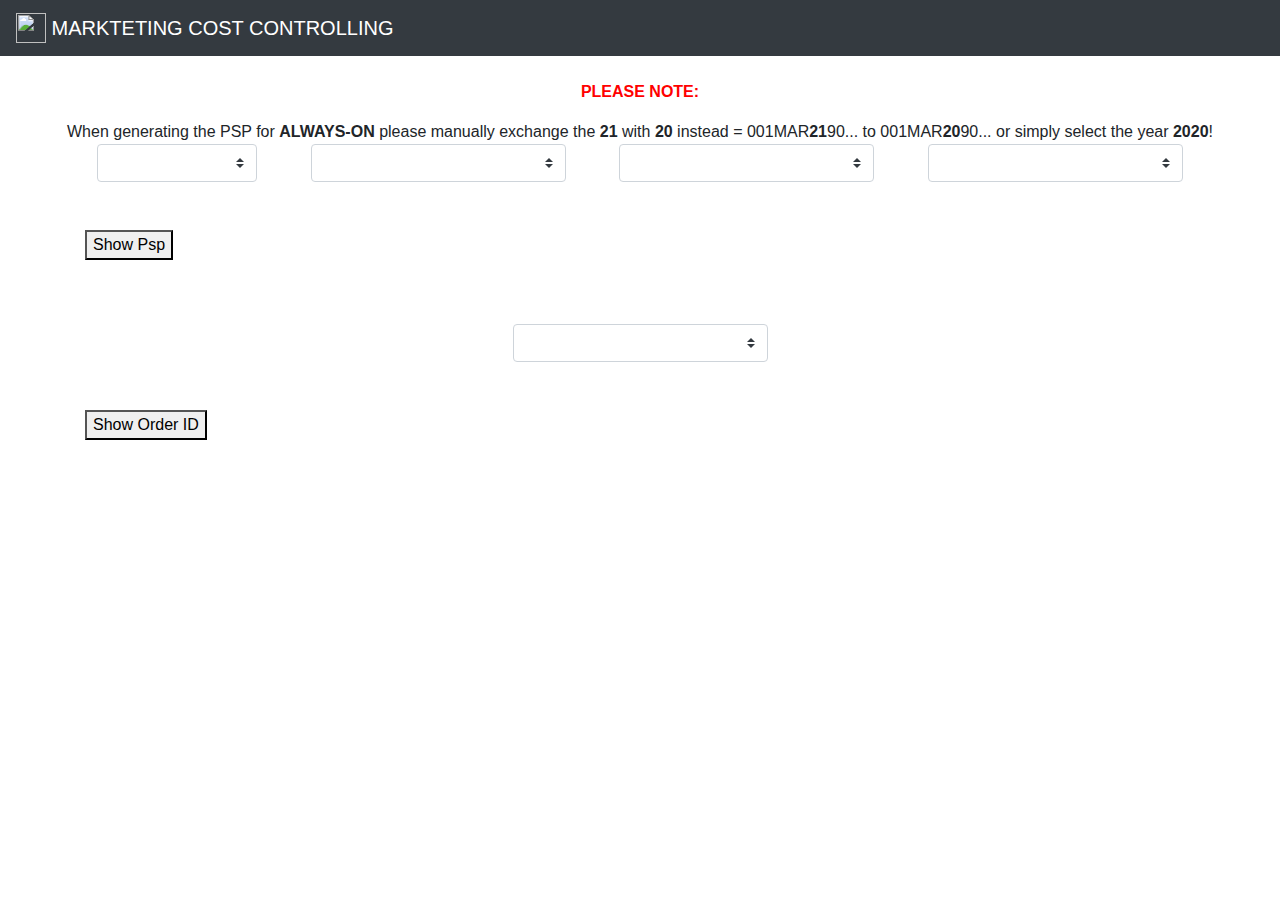
==== psp/index.html @ dfa41f67 "Update index.html" ====
<html>

  <head >
    <link rel="stylesheet" href="https://maxcdn.bootstrapcdn.com/bootstrap/4.0.0/css/bootstrap.min.css" integrity="sha384-Gn5384xqQ1aoWXA+058RXPxPg6fy4IWvTNh0E263XmFcJlSAwiGgFAW/dAiS6JXm" crossorigin="anonymous">

    <link rel="stylesheet" href="https://use.fontawesome.com/releases/v5.0.10/css/all.css">
    <link rel="stylesheet" href="style.css">

    <meta name="viewport" content="width=device-width, initial-scale=1, shrink-to-fit=no">

     <script src="https://ajax.googleapis.com/ajax/libs/jquery/3.5.1/jquery.min.js"></script>
    <link rel="stylesheet" href="https://cdnjs.cloudflare.com/ajax/libs/select2/4.1.0-beta.1/css/select2.min.css">
    <script src="https://cdnjs.cloudflare.com/ajax/libs/select2/4.1.0-beta.1/js/select2.min.js"></script>
    <script src="search.js"></script>



  </head>

  <body>

    <nav class="navbar navbar-dark bg-dark">
      <a class="navbar-brand" href="https://cocozalando.github.io/home/">
      <img src="logo.ico" width="30" height="30" class="d-inline-block align-top" alt="" link="https://cocozalando.github.io/home/">
        MARKTETING COST CONTROLLING</a>
    </nav>

    <br>
    <center><p style="color:red;"><b>PLEASE NOTE:</b></p> When generating the PSP for <b>ALWAYS-ON</b> please manually exchange the <b>21</b> with <b>20</b> instead = 001MAR<b>21</b>90... to 001MAR<b>20</b>90... or simply select the year <b>2020</b>!</center>
    
    <div class="container">
      <div class="row justify-content-around">

        <div class="col-md-2 ">
          <select class="custom-select" id="year" >
            <option value="" disabled selected></option>
            <option value="22">2022</option>
            <option value="21">2021</option>
            <option value="20">2020</option>
          </select>
        </div>



        <div class="col-md-3">

          <select class="custom-select" id="campaign" >
            <option value="" disabled selected></option>
           <option value="01">SS SEASON START (Build Back Better)</option>
           <option value="02">SUMMER (Joy of living life)</option>
           <option value="03">SPORTS</option>
           <option value="06">XMAS</option>
           <option value="80">SS MSS</option>
           <option value="81">SS EOSS</option>
           <option value="82">AW MSS</option>
           <option value="83">BLACK FRIDAY & CYBER</option>
           <option value="84">AW EOSS</option>
           <option value="85">SALES CAMPAIGN TOOLKIT</option>
           <option value="10">NEW YEARS'S RESOLUTION</option>
           <option value="11">STREETWEAR</option>
           <option value="12">SUSTAINABILITY</option>
           <option value="13">BACK TO SHCOOL</option>
           <option value="14">PREMIUM</option>
           <option value="21">BREAST CANCER AWARENESS</option>
           <option value="22">PRIDE</option>
           <option value="91">ZALANDO PLUS</option>
           <option value="31">CONVENIENCE</option>
           <option value="35">SS FRENCH DAYS</option>
           <option value="36">AW FRENCH DAYS</option>
           <option value="38">POCKET LOCAL CAMPAIGN</option>
           <option value="39">IT PROGETTO QUID</option>
           <option value="40">FASHION WEEK</option>
           <option value="41">CELEBRITY</option>
           <option value="42">TEXTILE AWARENESS</option>
           <option value="44">SINGLES DAYS</option>
           <option value="16">GET THE LOOK</option>
           <option value="45">HALF MARATHON</option>
           <option value="46">NDX EXCLUSIVES 2.0</option>
           <option value="47">CONNECTED RETAIL</option>
           <option value="25">zDAYS SALES EVENT</option>
           <option value="48">SS FRESH DAYS</option>
           <option value="49">AW FRESH DAYS</option>
           <option value="50">FR MASTERCLASS</option>
           <option value="90">ALWAYS-ON FSM</option>
           <option value="51">SUMMER COMMERCIAL EVENT FR</option>
           <option value="52">INFLUENCEUR COLLECTIVE</option>
           <option value="15">BEAUTY</option>
           <option value="55">Editorial Mental Health</option>
           <option value="57">Editorial Sustainability</option>
           <option value="17">PRE-OWNED</option>
           <option value="77">GIFT CARDs ACTIVATIONS</option>
           <option value="78">IT ITALIANS DO IT BETTER</option>
           <option value="79">LOCAL INSTAGRAM</option>
           <option value="74">Wintersports</option>             
           <option value="65">LOCAL ASSORTMENT</option>
           <option value="87">FASHION INSPIRATION</option>
           <option value="05">AW SEASON START</option>
           <option value="67">Belgitude</option>
           <option value="68">Sports/Men</option>
           <option value="88">Sonic Brand</option>
           <option value="69">Convenience Toolkit</option>
           <option value="89">Designer Collaboration</option>
           <option value="07">CSI GLOBAL</option>
           <option value="04">EASTERN EUROPE EXPANSION</option>
           <option value="18">style creator program global</option>
           <option value="19">style creator program</option>
           <option value="70">10-Years Swissness</option>
           <option value="71">Mountain OOH</option>
           <option value="01">beauty big belief</option>
           <option value="02">streetwear big belief</option>
           <option value="03">fashion store big belief</option>
           <option value="04">designer big belief</option>
           <option value="05">b fashion big belief</option>
           <option value="06">holiday big belief</option>
           <option value="07">pre-owned big belief</option>
           <option value="08">scandi styles big belief</option>
           <option value="34">fr brand initiative</option>
           <option value="35">plus launch</option>
           <option value="92">beauty relevant reasons</option>
           <option value="93">local relevant reasons</option>
           <option value="94">connected retail relevant reasons</option>
           <option value="95">sustainability relevant reasons</option>
           <option value="96">pre-owned relevant reasons</option>
           <option value="97">convenience relevant reasons</option>
           <option value="98">plus relevant reasons</option>
           <option value="99">sports relevant reasons</option>
           <option value="85">streetwear relevant reasons</option>
           <option value="19">style creator program</option>
           <option value="30">local spike 1</option>
           <option value="31">local spike 2</option>
           <option value="32">local spike 3</option>
           <option value="33">local spike 4</option>
           <option value="80">ss mss</option>
           <option value="81">ss eoss</option>
           <option value="82">aw mss</option>
           <option value="83">black friday & cyber</option>
           <option value="84">aw eoss</option>
           <option value="91">zalando plus</option>
           <option value="28">zdays</option>
           <option value="11">beauty strategy</option>
           <option value="12">plus strategy</option>
           <option value="13">designer strategy</option>
           <option value="14">pre-owned strategy</option>
           <option value="15">streetwear strategy</option>
           <option value="16">sports strategy</option>
           <option value="21">beauty r r global</option>
           <option value="22">csi global</option>
           <option value="18">style creator program global</option>
           <option value="24">sustainability r r global</option>
           <option value="25">D&I Global</option>
           <option value="09">influencer gift cards</option>
           <option value="40">gmc&c adhoc & support</option>
           <option value="41">gmc&c strategic brand projects</option>
           <option value="42">gmc&c reproduction/usagerights</option>
           <option value="27">overlap 2023</option>
           <option value="65">wincent weiss collab.</option>
           <option value="66">cphfw</option>
           <option value="36">brooks launch</option>
           <option value="37">10-year anniversary</option>
           <option value="67">festivals</option>
           <option value="39">convenience</option>
           <option value="43">men</option>
           <option value="45">bpost collab.</option>
           <option value="46">kingsday</option>
           <option value="47">summer</option>
           <option value="48">gender fluid</option>
           <option value="49">back to school</option>
           <option value="50">cph winner collection</option>
           <option value="51">unisex nordic brand</option>
           <option value="52">kids campaign</option>
           <option value="53">woman day</option>
           <option value="54">wintersports</option>
           <option value="55">local assortment</option>
           <option value="57">swissness</option>
           <option value="58">mountain ooh</option>
           <option value="59">twint</option>
           <option value="60">month of love</option>
           <option value="61">it sanremo</option>
           <option value="62">pride</option>
           <option value="63">launch new markets</option>
           <option value="64">first birthday</option>
           <option value="38">pocket local</option>
           <option value="68">lacoste big bang</option>
           <option value="69">yoko</option>
           <option value="70">roland garros</option>

            
            




            
          

          </select>
        </div>

        <div class="col-md-3">
          <select class="custom-select" id="channel" name= "channel" onchange="getSubChannel()">
            <option value="" disabled selected></option>
            <option value="001">AFFILIATE</option>
            <option value="004">CINEMA</option>
            <option value="007">CRM</option>
            <option value="018">DISPLAY</option>
            <option value="009">EVENTS</option>
            <option value="010">GIFTCARDS</option>
            <option value="011">INFLUENCEUR COLLABORATION</option>
            <option value="015">MARKET RESEARCH</option>
            <option value="016">MEDIA COLLABORATION</option>
            <option value="020">OUT OF HOME (OOH)</option>
            <option value="022">PR</option>
            <option value="023">PRINT</option>
            <option value="024">PRODUCTION</option>
            <option value="025">RADIO</option>
            <option value="027">SEO</option>
            <option value="029">SOCIAL MEDIA (OWNED)</option>
            <option value="028">SOCIAL MEDIA (PAID)</option>
            <option value="032">TV</option>
            <option value="026">SEA</option>

          </select>
        </div>

        <div class="col-md-3">
          <select class="custom-select" id="subchannel"name ="subchannel">
            <option value="" disabled selected></option>
          </select>
        </div>

      </div>

      <div id= "answer">
      <br/>
      <br/>

        <button id = "test" type="button" onclick="GetSelectedPsp()" >Show Psp</button>
      <br>
      <p id="result" ></p>
      </div>

<br>
<br>
      <div class= "row justify-content-center">
      <div class="col-md-3">
          <select class="custom-select" id="country">
            <option value="" disabled selected></option>
            <option value="None">Country </option>
            <option value="DE">DE</option>
            <option value="AT">AT</option>
            <option value="CH">CH</option>
            <option value="PL">PL</option>
            <option value="CZ">CZ</option>
            <option value="BE">BE</option>
            <option value="NL">NL</option>
            <option value="UK">UK</option>
            <option value="IE">IE</option>
            <option value="SE">SE</option>
            <option value="NO">NO</option>
            <option value="DK">DK</option>
            <option value="FI">FI</option>
            <option value="FR">FR</option>
            <option value="ES">ES</option>
            <option value="IT">IT</option>
            <option value="LT">LT</option>
            <option value="SK">SK</option>
            <option value="SI">SI</option>
            <option value="HR">HR</option>
            <option value="EE">EE</option>
            <option value="LV">LV</option>
            <option value="HU">HU</option>
            <option value="RO">RO</option>
            
           


          </select>
        </div>
        </div>

      <div id = "answer">
      <br>
      <br>
      <button id = "test" type="button" onclick="GetSelectedOrderId()">Show Order ID</button>
      <br>
      <p id="results" ></p>
      </div>
    </div>

    <script src="dropdown.js"></script>
    <script src="back.js"></script>
    <script src="search.js"></script>



    <script src="https://maxcdn.bootstrapcdn.com/bootstrap/4.0.0/js/bootstrap.min.js" integrity="sha384-JZR6Spejh4U02d8jOt6vLEHfe/JQGiRRSQQxSfFWpi1MquVdAyjUar5+76PVCmYl" crossorigin="anonymous"></script>


  </body>
</html>
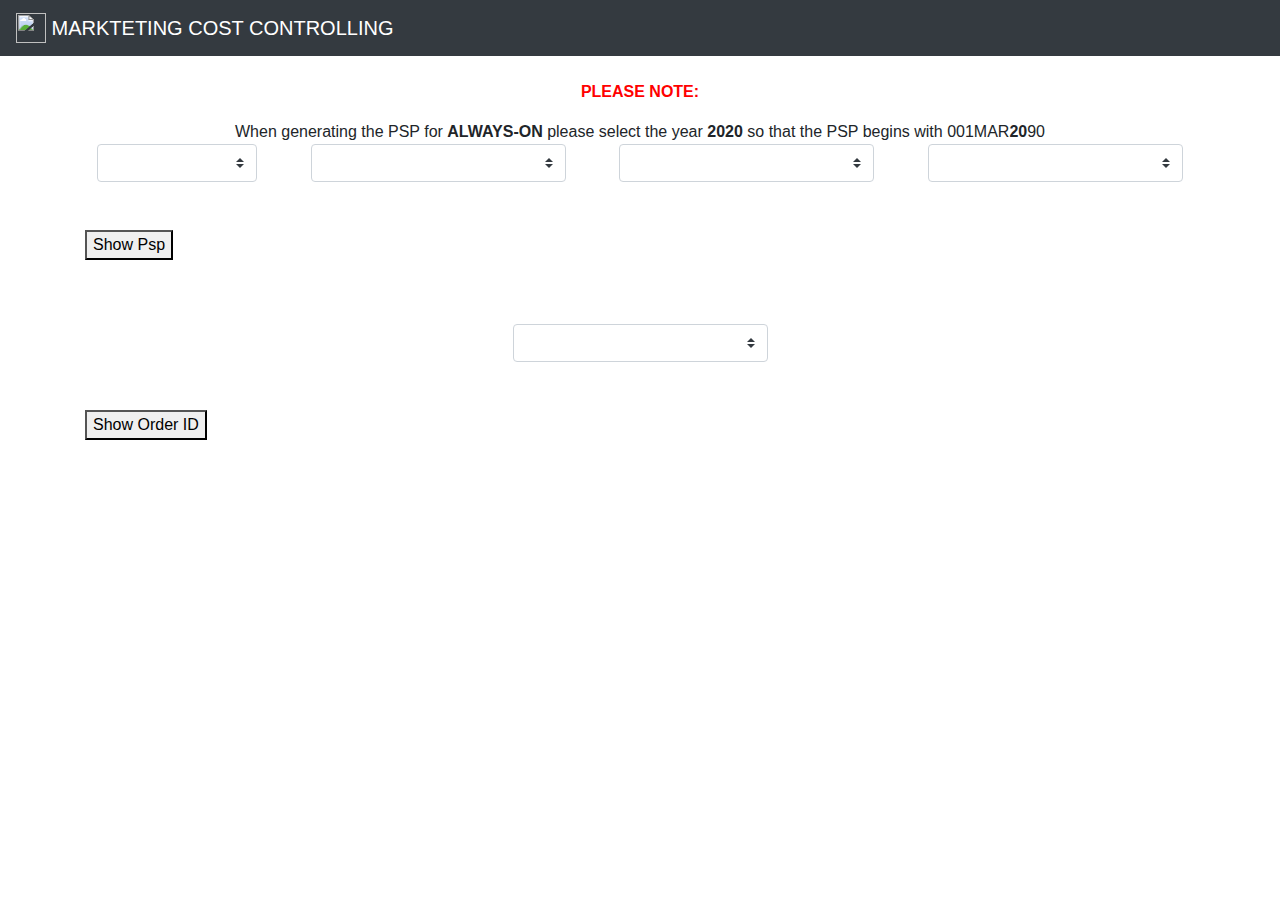
==== commit df0674c5: "Update index.html" ====
--- a/psp/index.html
+++ b/psp/index.html
@@ -26,7 +26,7 @@
     </nav>
 
     <br>
-    <center><p style="color:red;"><b>PLEASE NOTE:</b></p> When generating the PSP for <b>ALWAYS-ON</b> please manually exchange the <b>21</b> with <b>20</b> instead = 001MAR<b>21</b>90... to 001MAR<b>20</b>90... or simply select the year <b>2020</b>!</center>
+    <center><p style="color:red;"><b>PLEASE NOTE:</b></p> When generating the PSP for <b>ALWAYS-ON</b> please select the year <b>2020</b> so that the PSP begins with 001MAR<b>20</b>90 </center>
     
     <div class="container">
       <div class="row justify-content-around">
@@ -46,66 +46,66 @@
 
           <select class="custom-select" id="campaign" >
             <option value="" disabled selected></option>
-           <option value="01">SS SEASON START (Build Back Better)</option>
-           <option value="02">SUMMER (Joy of living life)</option>
-           <option value="03">SPORTS</option>
-           <option value="06">XMAS</option>
-           <option value="80">SS MSS</option>
-           <option value="81">SS EOSS</option>
-           <option value="82">AW MSS</option>
-           <option value="83">BLACK FRIDAY & CYBER</option>
-           <option value="84">AW EOSS</option>
-           <option value="85">SALES CAMPAIGN TOOLKIT</option>
-           <option value="10">NEW YEARS'S RESOLUTION</option>
-           <option value="11">STREETWEAR</option>
-           <option value="12">SUSTAINABILITY</option>
-           <option value="13">BACK TO SHCOOL</option>
-           <option value="14">PREMIUM</option>
-           <option value="21">BREAST CANCER AWARENESS</option>
-           <option value="22">PRIDE</option>
-           <option value="91">ZALANDO PLUS</option>
-           <option value="31">CONVENIENCE</option>
-           <option value="35">SS FRENCH DAYS</option>
-           <option value="36">AW FRENCH DAYS</option>
-           <option value="38">POCKET LOCAL CAMPAIGN</option>
-           <option value="39">IT PROGETTO QUID</option>
-           <option value="40">FASHION WEEK</option>
-           <option value="41">CELEBRITY</option>
-           <option value="42">TEXTILE AWARENESS</option>
-           <option value="44">SINGLES DAYS</option>
-           <option value="16">GET THE LOOK</option>
-           <option value="45">HALF MARATHON</option>
-           <option value="46">NDX EXCLUSIVES 2.0</option>
-           <option value="47">CONNECTED RETAIL</option>
-           <option value="25">zDAYS SALES EVENT</option>
-           <option value="48">SS FRESH DAYS</option>
-           <option value="49">AW FRESH DAYS</option>
-           <option value="50">FR MASTERCLASS</option>
-           <option value="90">ALWAYS-ON FSM</option>
-           <option value="51">SUMMER COMMERCIAL EVENT FR</option>
-           <option value="52">INFLUENCEUR COLLECTIVE</option>
-           <option value="15">BEAUTY</option>
-           <option value="55">Editorial Mental Health</option>
-           <option value="57">Editorial Sustainability</option>
-           <option value="17">PRE-OWNED</option>
-           <option value="77">GIFT CARDs ACTIVATIONS</option>
-           <option value="78">IT ITALIANS DO IT BETTER</option>
-           <option value="79">LOCAL INSTAGRAM</option>
-           <option value="74">Wintersports</option>             
-           <option value="65">LOCAL ASSORTMENT</option>
-           <option value="87">FASHION INSPIRATION</option>
-           <option value="05">AW SEASON START</option>
-           <option value="67">Belgitude</option>
-           <option value="68">Sports/Men</option>
-           <option value="88">Sonic Brand</option>
-           <option value="69">Convenience Toolkit</option>
-           <option value="89">Designer Collaboration</option>
-           <option value="07">CSI GLOBAL</option>
-           <option value="04">EASTERN EUROPE EXPANSION</option>
+           <option value="01">ss season start (build back better)</option>
+           <option value="02">summer (joy of living life)</option>
+           <option value="03">sports</option>
+           <option value="06">xmas</option>
+           <option value="80">ss mss</option>
+           <option value="81">ss eoss</option>
+           <option value="82">aw mss</option>
+           <option value="83">black friday & cyber</option>
+           <option value="84">aw eoss</option>
+           <option value="85">sales campaign toolkit</option>
+           <option value="10">new year's resolution</option>
+           <option value="11">streetwear</option>
+           <option value="12">sustainability</option>
+           <option value="13">back to school</option>
+           <option value="14">premium</option>
+           <option value="21">breast cancer awareness</option>
+           <option value="22">pride</option>
+           <option value="91">zalando plus</option>
+           <option value="31">convenience</option>
+           <option value="35">ss french days</option>
+           <option value="36">aw french days</option>
+           <option value="38">pocket local campaign</option>
+           <option value="39">it progetto quid</option>
+           <option value="40">fashion week</option>
+           <option value="41">celebrity</option>
+           <option value="42">textile awareness</option>
+           <option value="44">singles days</option>
+           <option value="16">get the look</option>
+           <option value="45">half marathon</option>
+           <option value="46">ndx exclusives 2.0</option>
+           <option value="47">connected retail</option>
+           <option value="25">zdays sales event</option>
+           <option value="48">ss fresh days</option>
+           <option value="49">aw fresh days</option>
+           <option value="50">fr masterclass</option>
+           <option value="90">always-on fsm</option>
+           <option value="51">summer commercial event fr</option>
+           <option value="52">influencer collective</option>
+           <option value="15">beauty</option>
+           <option value="55">editorial mental health</option>
+           <option value="57">editorial sustainability</option>
+           <option value="17">pre-owned</option>
+           <option value="77">gift cards activations</option>
+           <option value="78">it italians do it better</option>
+           <option value="79">local instagram</option>
+           <option value="74">wintersports</option>             
+           <option value="65">local assortment</option>
+           <option value="87">fashion inspiration</option>
+           <option value="05">aw season start</option>
+           <option value="67">belgitude</option>
+           <option value="68">sports/men</option>
+           <option value="88">sonic brand</option>
+           <option value="69">convenience toolkit</option>
+           <option value="89">designer collaboration</option>
+           <option value="07">csi global</option>
+           <option value="04">eastern europe expansion</option>
            <option value="18">style creator program global</option>
            <option value="19">style creator program</option>
-           <option value="70">10-Years Swissness</option>
-           <option value="71">Mountain OOH</option>
+           <option value="70">10-years swissness</option>
+           <option value="71">mountain ooh</option>
            <option value="01">beauty big belief</option>
            <option value="02">streetwear big belief</option>
            <option value="03">fashion store big belief</option>
@@ -147,7 +147,7 @@
            <option value="22">csi global</option>
            <option value="18">style creator program global</option>
            <option value="24">sustainability r r global</option>
-           <option value="25">D&I Global</option>
+           <option value="25">d&i global</option>
            <option value="09">influencer gift cards</option>
            <option value="40">gmc&c adhoc & support</option>
            <option value="41">gmc&c strategic brand projects</option>
@@ -179,7 +179,6 @@
            <option value="62">pride</option>
            <option value="63">launch new markets</option>
            <option value="64">first birthday</option>
-           <option value="38">pocket local</option>
            <option value="68">lacoste big bang</option>
            <option value="69">yoko</option>
            <option value="70">roland garros</option>
@@ -199,25 +198,25 @@
         <div class="col-md-3">
           <select class="custom-select" id="channel" name= "channel" onchange="getSubChannel()">
             <option value="" disabled selected></option>
-            <option value="001">AFFILIATE</option>
-            <option value="004">CINEMA</option>
-            <option value="007">CRM</option>
-            <option value="018">DISPLAY</option>
-            <option value="009">EVENTS</option>
-            <option value="010">GIFTCARDS</option>
-            <option value="011">INFLUENCEUR COLLABORATION</option>
-            <option value="015">MARKET RESEARCH</option>
-            <option value="016">MEDIA COLLABORATION</option>
-            <option value="020">OUT OF HOME (OOH)</option>
-            <option value="022">PR</option>
-            <option value="023">PRINT</option>
-            <option value="024">PRODUCTION</option>
-            <option value="025">RADIO</option>
-            <option value="027">SEO</option>
-            <option value="029">SOCIAL MEDIA (OWNED)</option>
-            <option value="028">SOCIAL MEDIA (PAID)</option>
-            <option value="032">TV</option>
-            <option value="026">SEA</option>
+            <option value="001">affiliate</option>
+            <option value="004">cinema</option>
+            <option value="007">crm</option>
+            <option value="018">display</option>
+            <option value="009">events</option>
+            <option value="010">giftcards</option>
+            <option value="011">influencer collaboration</option>
+            <option value="015">market research</option>
+            <option value="016">media collaboration</option>
+            <option value="020">out of home (ooh)</option>
+            <option value="022">pr</option>
+            <option value="023">print</option>
+            <option value="024">production</option>
+            <option value="025">radio</option>
+            <option value="027">seo</option>
+            <option value="029">social media (owned)</option>
+            <option value="028">social media (paid)</option>
+            <option value="032">tv</option>
+            <option value="026">sea</option>
 
           </select>
         </div>
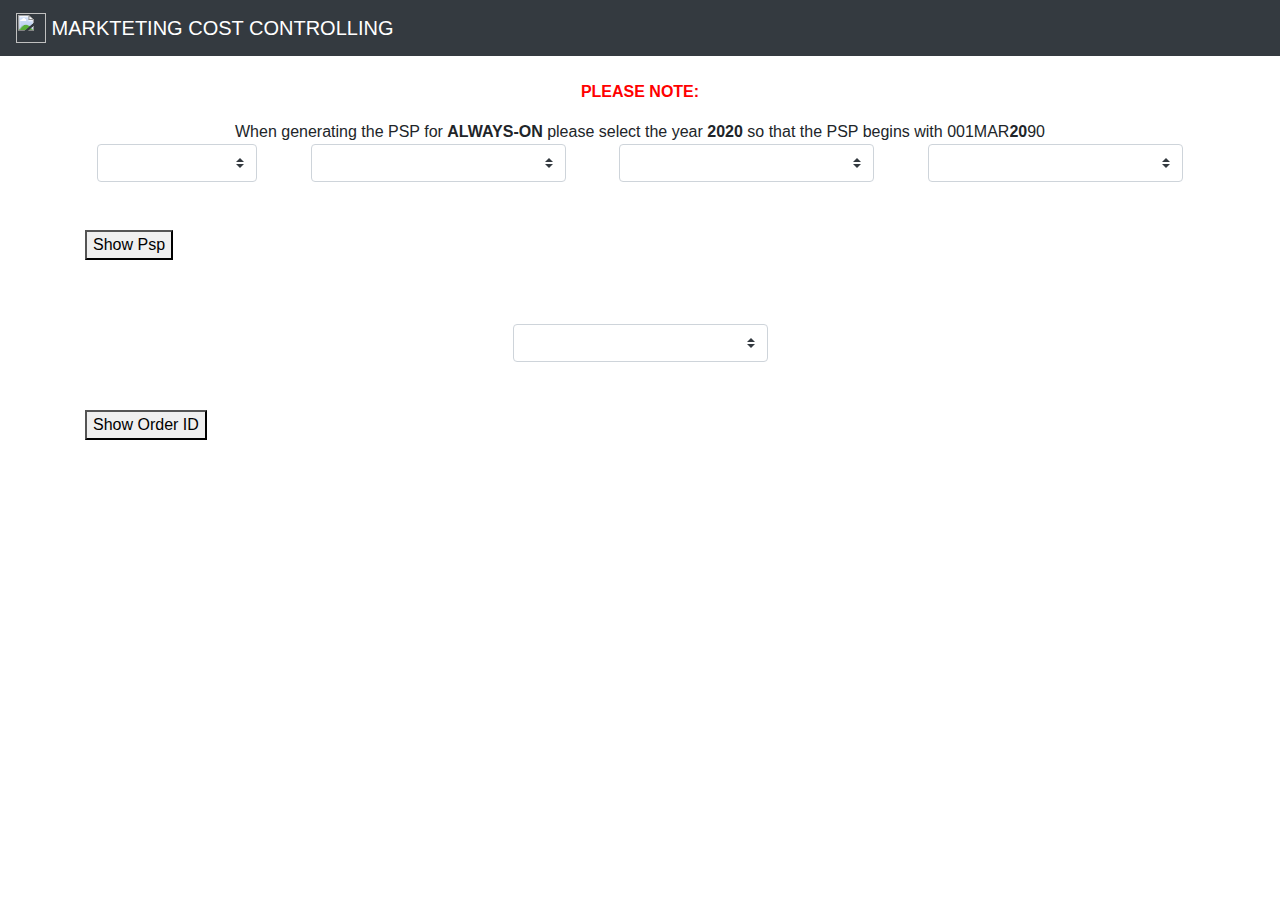
==== commit f46b6709: "Update index.html" ====
--- a/psp/index.html
+++ b/psp/index.html
@@ -46,66 +46,66 @@
 
           <select class="custom-select" id="campaign" >
             <option value="" disabled selected></option>
-           <option value="01">ss season start (build back better)</option>
-           <option value="02">summer (joy of living life)</option>
-           <option value="03">sports</option>
-           <option value="06">xmas</option>
-           <option value="80">ss mss</option>
-           <option value="81">ss eoss</option>
-           <option value="82">aw mss</option>
-           <option value="83">black friday & cyber</option>
-           <option value="84">aw eoss</option>
-           <option value="85">sales campaign toolkit</option>
-           <option value="10">new year's resolution</option>
-           <option value="11">streetwear</option>
-           <option value="12">sustainability</option>
-           <option value="13">back to school</option>
-           <option value="14">premium</option>
-           <option value="21">breast cancer awareness</option>
-           <option value="22">pride</option>
-           <option value="91">zalando plus</option>
-           <option value="31">convenience</option>
-           <option value="35">ss french days</option>
-           <option value="36">aw french days</option>
-           <option value="38">pocket local campaign</option>
-           <option value="39">it progetto quid</option>
-           <option value="40">fashion week</option>
-           <option value="41">celebrity</option>
-           <option value="42">textile awareness</option>
-           <option value="44">singles days</option>
-           <option value="16">get the look</option>
-           <option value="45">half marathon</option>
-           <option value="46">ndx exclusives 2.0</option>
-           <option value="47">connected retail</option>
-           <option value="25">zdays sales event</option>
-           <option value="48">ss fresh days</option>
-           <option value="49">aw fresh days</option>
-           <option value="50">fr masterclass</option>
+           <option value="01">2021 ss season start (build back better)</option>
+           <option value="02">2021 summer (joy of living life)</option>
+           <option value="03">2021 sports</option>
+           <option value="06">2021 xmas</option>
+           <option value="80">2021 ss mss</option>
+           <option value="81">2021 ss eoss</option>
+           <option value="82">2021 aw mss</option>
+           <option value="83">2021 black friday & cyber</option>
+           <option value="84">2021 aw eoss</option>
+           <option value="85">2021 sales campaign toolkit</option>
+           <option value="10">2021 new year's resolution</option>
+           <option value="11">2021 streetwear</option>
+           <option value="12">2021 sustainability</option>
+           <option value="13">2021 back to school</option>
+           <option value="14">2021 premium</option>
+           <option value="21">2021 breast cancer awareness</option>
+           <option value="22">2021 pride</option>
+           <option value="91">2021 zalando plus</option>
+           <option value="31">2021 convenience</option>
+           <option value="35">2021 ss french days</option>
+           <option value="36">2021 aw french days</option>
+           <option value="38">2021 pocket local campaign</option>
+           <option value="39">2021 it progetto quid</option>
+           <option value="40">2021 fashion week</option>
+           <option value="41">2021 celebrity</option>
+           <option value="42">2021 textile awareness</option>
+           <option value="44">2021 singles days</option>
+           <option value="16">2021 get the look</option>
+           <option value="45">2021 half marathon</option>
+           <option value="46">2021 ndx exclusives 2.0</option>
+           <option value="47">2021 connected retail</option>
+           <option value="25">2021 zdays sales event</option>
+           <option value="48">2021 ss fresh days</option>
+           <option value="49">2021 aw fresh days</option>
+           <option value="50">2021 fr masterclass</option>
            <option value="90">always-on fsm</option>
-           <option value="51">summer commercial event fr</option>
-           <option value="52">influencer collective</option>
-           <option value="15">beauty</option>
-           <option value="55">editorial mental health</option>
-           <option value="57">editorial sustainability</option>
-           <option value="17">pre-owned</option>
-           <option value="77">gift cards activations</option>
-           <option value="78">it italians do it better</option>
-           <option value="79">local instagram</option>
-           <option value="74">wintersports</option>             
-           <option value="65">local assortment</option>
-           <option value="87">fashion inspiration</option>
-           <option value="05">aw season start</option>
-           <option value="67">belgitude</option>
-           <option value="68">sports/men</option>
-           <option value="88">sonic brand</option>
-           <option value="69">convenience toolkit</option>
-           <option value="89">designer collaboration</option>
-           <option value="07">csi global</option>
-           <option value="04">eastern europe expansion</option>
-           <option value="18">style creator program global</option>
-           <option value="19">style creator program</option>
-           <option value="70">10-years swissness</option>
-           <option value="71">mountain ooh</option>
+           <option value="51">2021 summer commercial event fr</option>
+           <option value="52">2021 influencer collective</option>
+           <option value="15">2021 beauty</option>
+           <option value="55">2021 editorial mental health</option>
+           <option value="57">2021 editorial sustainability</option>
+           <option value="17">2021 pre-owned</option>
+           <option value="77">2021 gift cards activations</option>
+           <option value="78">2021 it italians do it better</option>
+           <option value="79">2021 local instagram</option>
+           <option value="74">2021 wintersports</option>             
+           <option value="65">2021 local assortment</option>
+           <option value="87">2021 fashion inspiration</option>
+           <option value="05">2021 aw season start</option>
+           <option value="67">2021 belgitude</option>
+           <option value="68">2021 sports/men</option>
+           <option value="88">2021 sonic brand</option>
+           <option value="69">2021 convenience toolkit</option>
+           <option value="89">2021 designer collaboration</option>
+           <option value="07">2021 csi global</option>
+           <option value="04">2021 eastern europe expansion</option>
+           <option value="18">2021 style creator program global</option>
+           <option value="19">2021 style creator program</option>
+           <option value="70">2021 10-years swissness</option>
+           <option value="71">2021 mountain ooh</option>
            <option value="01">beauty big belief</option>
            <option value="02">streetwear big belief</option>
            <option value="03">fashion store big belief</option>
@@ -137,6 +137,7 @@
            <option value="84">aw eoss</option>
            <option value="91">zalando plus</option>
            <option value="28">zdays</option>
+           <option value="10">proposition strategy</option>
            <option value="11">beauty strategy</option>
            <option value="12">plus strategy</option>
            <option value="13">designer strategy</option>
@@ -182,6 +183,14 @@
            <option value="68">lacoste big bang</option>
            <option value="69">yoko</option>
            <option value="70">roland garros</option>
+           <option value="38">pocket local</option>
+           <option value="23">convenience big belief</option>
+           <option value="26">french days</option>
+           <option value="56">fresh days</option>
+           <option value="29">fashion week</option>
+           <option value="44">singles day</option>
+           
+
 
             
             
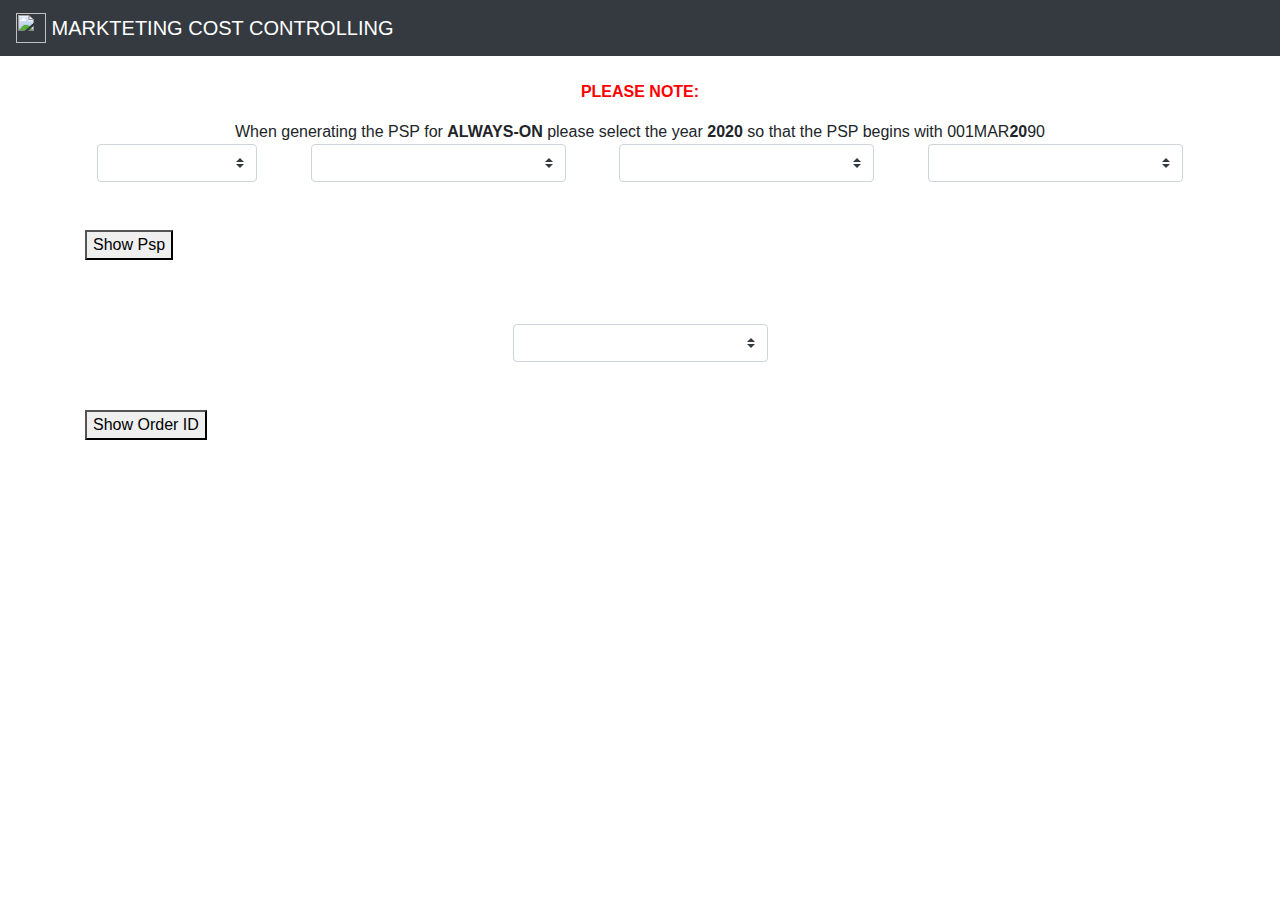
==== commit d55268e0: "adding fr styles" ====
--- a/psp/index.html
+++ b/psp/index.html
@@ -189,6 +189,7 @@
            <option value="56">fresh days</option>
            <option value="29">fashion week</option>
            <option value="44">singles day</option>
+           <option value="20">fr styles</option>
            
 
 
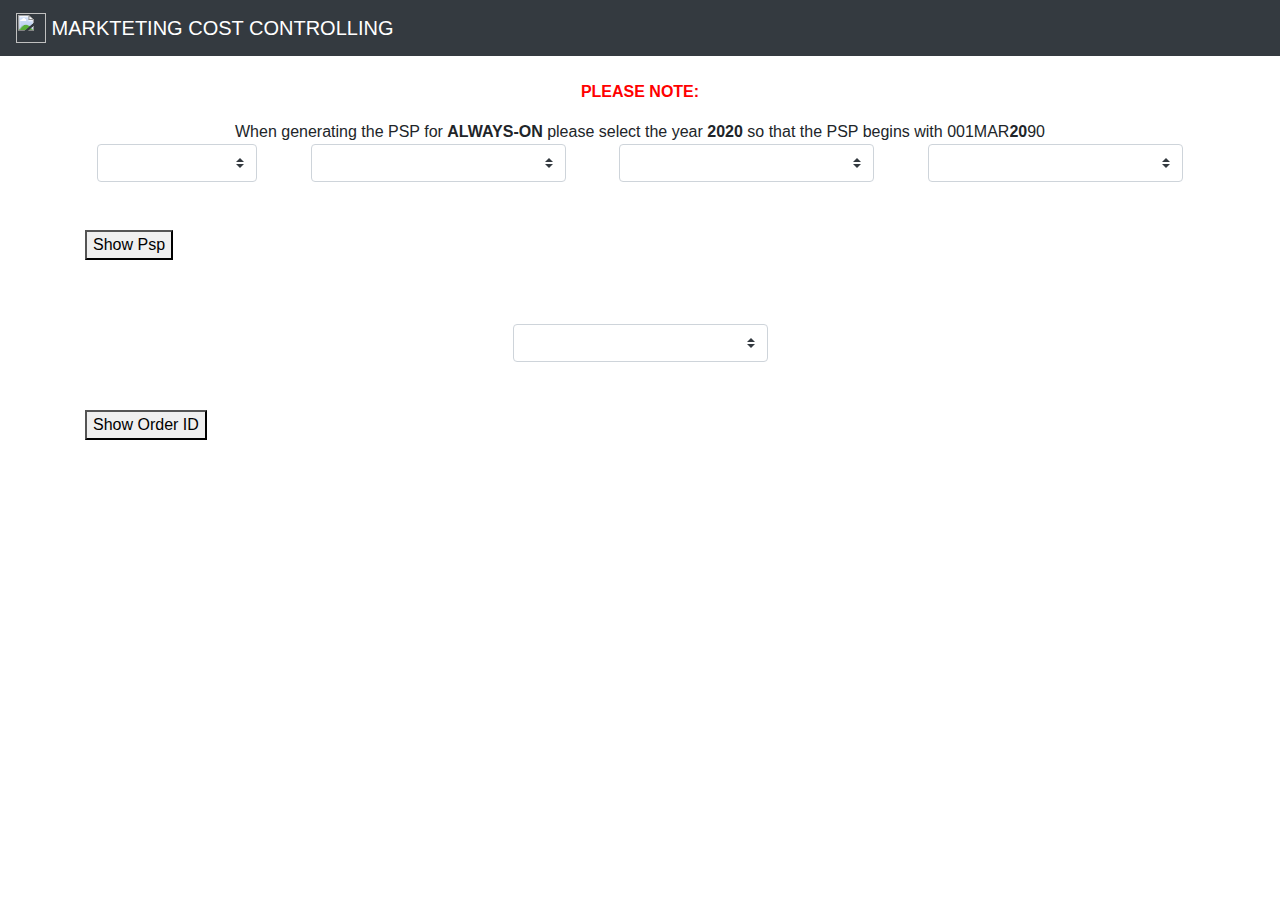
==== commit 31c41e74: "Update index.html" ====
--- a/psp/index.html
+++ b/psp/index.html
@@ -34,6 +34,7 @@
         <div class="col-md-2 ">
           <select class="custom-select" id="year" >
             <option value="" disabled selected></option>
+            <option value="23">2023</option>
             <option value="22">2022</option>
             <option value="21">2021</option>
             <option value="20">2020</option>
@@ -46,24 +47,27 @@
 
           <select class="custom-select" id="campaign" >
             <option value="" disabled selected></option>
+           <option value="90">always-on fsm (2020)</option>
            <option value="01">2021 ss season start (build back better)</option>
            <option value="02">2021 summer (joy of living life)</option>
            <option value="03">2021 sports</option>
+           <option value="04">2021 eastern europe expansion</option>
+           <option value="05">2021 aw season start</option>
            <option value="06">2021 xmas</option>
-           <option value="80">2021 ss mss</option>
-           <option value="81">2021 ss eoss</option>
-           <option value="82">2021 aw mss</option>
-           <option value="83">2021 black friday & cyber</option>
-           <option value="84">2021 aw eoss</option>
-           <option value="85">2021 sales campaign toolkit</option>
+           <option value="07">2021 csi global</option>
            <option value="10">2021 new year's resolution</option>
            <option value="11">2021 streetwear</option>
            <option value="12">2021 sustainability</option>
            <option value="13">2021 back to school</option>
            <option value="14">2021 premium</option>
+           <option value="15">2021 beauty</option>
+           <option value="16">2021 get the look</option>
+           <option value="17">2021 pre-owned</option>
+           <option value="18">2021 style creator program global</option>
+           <option value="19">2021 style creator program</option>
            <option value="21">2021 breast cancer awareness</option>
            <option value="22">2021 pride</option>
-           <option value="91">2021 zalando plus</option>
+           <option value="25">2021 zdays sales event</option>
            <option value="31">2021 convenience</option>
            <option value="35">2021 ss french days</option>
            <option value="36">2021 aw french days</option>
@@ -73,123 +77,191 @@
            <option value="41">2021 celebrity</option>
            <option value="42">2021 textile awareness</option>
            <option value="44">2021 singles days</option>
-           <option value="16">2021 get the look</option>
            <option value="45">2021 half marathon</option>
            <option value="46">2021 ndx exclusives 2.0</option>
            <option value="47">2021 connected retail</option>
-           <option value="25">2021 zdays sales event</option>
            <option value="48">2021 ss fresh days</option>
            <option value="49">2021 aw fresh days</option>
            <option value="50">2021 fr masterclass</option>
-           <option value="90">always-on fsm</option>
            <option value="51">2021 summer commercial event fr</option>
            <option value="52">2021 influencer collective</option>
-           <option value="15">2021 beauty</option>
            <option value="55">2021 editorial mental health</option>
            <option value="57">2021 editorial sustainability</option>
-           <option value="17">2021 pre-owned</option>
+           <option value="65">2021 local assortment</option>
+           <option value="67">2021 belgitude</option>
+           <option value="68">2021 sports/men</option>
+           <option value="69">2021 convenience toolkit</option>
+           <option value="70">2021 10-years swissness</option>
+           <option value="71">2021 mountain ooh</option>
+           <option value="74">2021 wintersports</option>             
            <option value="77">2021 gift cards activations</option>
            <option value="78">2021 it italians do it better</option>
            <option value="79">2021 local instagram</option>
-           <option value="74">2021 wintersports</option>             
-           <option value="65">2021 local assortment</option>
+           <option value="80">2021 ss mss</option>
+           <option value="81">2021 ss eoss</option>
+           <option value="82">2021 aw mss</option>
+           <option value="83">2021 black friday & cyber</option>
+           <option value="84">2021 aw eoss</option>
+           <option value="85">2021 sales campaign toolkit</option>
            <option value="87">2021 fashion inspiration</option>
-           <option value="05">2021 aw season start</option>
-           <option value="67">2021 belgitude</option>
-           <option value="68">2021 sports/men</option>
            <option value="88">2021 sonic brand</option>
-           <option value="69">2021 convenience toolkit</option>
            <option value="89">2021 designer collaboration</option>
-           <option value="07">2021 csi global</option>
-           <option value="04">2021 eastern europe expansion</option>
-           <option value="18">2021 style creator program global</option>
-           <option value="19">2021 style creator program</option>
-           <option value="70">2021 10-years swissness</option>
-           <option value="71">2021 mountain ooh</option>
-           <option value="01">beauty big belief</option>
-           <option value="02">streetwear big belief</option>
-           <option value="03">fashion store big belief</option>
-           <option value="04">designer big belief</option>
-           <option value="05">b fashion big belief</option>
-           <option value="06">holiday big belief</option>
-           <option value="07">pre-owned big belief</option>
-           <option value="08">scandi styles big belief</option>
-           <option value="34">fr brand initiative</option>
-           <option value="35">plus launch</option>
-           <option value="92">beauty relevant reasons</option>
-           <option value="93">local relevant reasons</option>
-           <option value="94">connected retail relevant reasons</option>
-           <option value="95">sustainability relevant reasons</option>
-           <option value="96">pre-owned relevant reasons</option>
-           <option value="97">convenience relevant reasons</option>
-           <option value="98">plus relevant reasons</option>
-           <option value="99">sports relevant reasons</option>
-           <option value="85">streetwear relevant reasons</option>
-           <option value="19">style creator program</option>
-           <option value="30">local spike 1</option>
-           <option value="31">local spike 2</option>
-           <option value="32">local spike 3</option>
-           <option value="33">local spike 4</option>
-           <option value="80">ss mss</option>
-           <option value="81">ss eoss</option>
-           <option value="82">aw mss</option>
-           <option value="83">black friday & cyber</option>
-           <option value="84">aw eoss</option>
-           <option value="91">zalando plus</option>
-           <option value="28">zdays</option>
-           <option value="10">proposition strategy</option>
-           <option value="11">beauty strategy</option>
-           <option value="12">plus strategy</option>
-           <option value="13">designer strategy</option>
-           <option value="14">pre-owned strategy</option>
-           <option value="15">streetwear strategy</option>
-           <option value="16">sports strategy</option>
-           <option value="21">beauty r r global</option>
-           <option value="22">csi global</option>
-           <option value="18">style creator program global</option>
-           <option value="24">sustainability r r global</option>
-           <option value="25">d&i global</option>
-           <option value="09">influencer gift cards</option>
-           <option value="40">gmc&c adhoc & support</option>
-           <option value="41">gmc&c strategic brand projects</option>
-           <option value="42">gmc&c reproduction/usagerights</option>
-           <option value="27">overlap 2023</option>
-           <option value="65">wincent weiss collab.</option>
-           <option value="66">cphfw</option>
-           <option value="36">brooks launch</option>
-           <option value="37">10-year anniversary</option>
-           <option value="67">festivals</option>
-           <option value="39">convenience</option>
-           <option value="43">men</option>
-           <option value="45">bpost collab.</option>
-           <option value="46">kingsday</option>
-           <option value="47">summer</option>
-           <option value="48">gender fluid</option>
-           <option value="49">back to school</option>
-           <option value="50">cph winner collection</option>
-           <option value="51">unisex nordic brand</option>
-           <option value="52">kids campaign</option>
-           <option value="53">woman day</option>
-           <option value="54">wintersports</option>
-           <option value="55">local assortment</option>
-           <option value="57">swissness</option>
-           <option value="58">mountain ooh</option>
-           <option value="59">twint</option>
-           <option value="60">month of love</option>
-           <option value="61">it sanremo</option>
-           <option value="62">pride</option>
-           <option value="63">launch new markets</option>
-           <option value="64">first birthday</option>
-           <option value="68">lacoste big bang</option>
-           <option value="69">yoko</option>
-           <option value="70">roland garros</option>
-           <option value="38">pocket local</option>
-           <option value="23">convenience big belief</option>
-           <option value="26">french days</option>
-           <option value="56">fresh days</option>
-           <option value="29">fashion week</option>
-           <option value="44">singles day</option>
-           <option value="20">fr styles</option>
+           <option value="91">2021 zalando plus</option>
+           <option value="01">2022 beauty big belief</option>
+           <option value="02">2022 streetwear big belief</option>
+           <option value="03">2022 fashion store big belief</option>
+           <option value="04">2022 designer big belief</option>
+           <option value="05">2022 b fashion big belief</option>
+           <option value="06">2022 holiday big belief</option>
+           <option value="07">2022 pre-owned big belief</option>
+           <option value="08">2022 scandi styles big belief</option>
+           <option value="09">2022 influencer gift cards</option>
+           <option value="10">2022 proposition strategy</option>
+           <option value="11">2022 beauty strategy</option>
+           <option value="12">2022 plus strategy</option>
+           <option value="13">2022 designer strategy</option>
+           <option value="14">2022 pre-owned strategy</option>
+           <option value="15">2022 streetwear strategy</option>
+           <option value="16">2022 sports strategy</option>
+           <option value="18">2022 style creator program global</option>
+           <option value="19">2022 style creator program</option>
+           <option value="20">2022 fr styles</option>
+           <option value="21">2022 beauty r r global</option>
+           <option value="22">2022 csi global</option>
+           <option value="23">2022 convenience big belief</option>
+           <option value="24">2022 sustainability r r global</option>
+           <option value="25">2022 d&i global</option>
+           <option value="26">2022 french days</option>
+           <option value="27">2022 overlap 2023</option>
+           <option value="28">2022 zdays</option>
+           <option value="29">2022 fashion week</option>
+           <option value="30">2022 local spike 1</option>
+           <option value="31">2022 local spike 2</option>
+           <option value="32">2022 local spike 3</option>
+           <option value="33">2022 local spike 4</option>
+           <option value="34">2022 fr brand initiative</option>
+           <option value="35">2022 plus launch</option>
+           <option value="36">2022 brooks launch</option>
+           <option value="37">2022 10-year anniversary</option>
+           <option value="38">2022 pocket local</option>
+           <option value="39">2022 convenience</option>
+           <option value="40">2022 gmc&c adhoc & support</option>
+           <option value="41">2022 gmc&c strategic brand projects</option>
+           <option value="42">2022 gmc&c reproduction/usagerights</option>
+           <option value="43">2022 men</option>
+           <option value="44">2022 singles day</option>
+           <option value="45">2022 bpost collab.</option>
+           <option value="46">2022 kingsday</option>
+           <option value="47">2022 summer</option>
+           <option value="48">2022 gender fluid</option>
+           <option value="49">2022 back to school</option>
+           <option value="50">2022 cph winner collection</option>
+           <option value="51">2022 unisex nordic brand</option>
+           <option value="52">2022 kids campaign</option>
+           <option value="53">2022 woman day</option>
+           <option value="54">2022 wintersports</option>
+           <option value="55">2022 local assortment</option>
+           <option value="56">2022 fresh days</option>
+           <option value="57">2022 swissness</option>
+           <option value="58">2022 mountain ooh</option>
+           <option value="59">2022 twint</option>
+           <option value="60">2022 month of love</option>
+           <option value="61">2022 it sanremo</option>
+           <option value="62">2022 pride</option>
+           <option value="63">2022 launch new markets</option>
+           <option value="64">2022 first birthday</option>
+           <option value="65">2022 wincent weiss collab.</option>
+           <option value="66">2022 cphfw</option>
+           <option value="67">2022 festivals</option>
+           <option value="68">2022 lacoste big bang</option>
+           <option value="69">2022 yoko</option>
+           <option value="70">2022 roland garros</option>
+           <option value="80">2022 ss mss</option>
+           <option value="81">2022 ss eoss</option>
+           <option value="82">2022 aw mss</option>
+           <option value="83">2022 black friday & cyber</option>
+           <option value="84">2022 aw eoss</option>
+           <option value="85">2022 streetwear relevant reasons</option>
+           <option value="91">2022 zalando plus</option>
+           <option value="92">2022 beauty relevant reasons</option>
+           <option value="93">2022 local relevant reasons</option>
+           <option value="94">2022 connected retail relevant reasons</option>
+           <option value="95">2022 sustainability relevant reasons</option>
+           <option value="96">2022 pre-owned relevant reasons</option>
+           <option value="97">2022 convenience relevant reasons</option>
+           <option value="98">2022 plus relevant reasons</option>
+           <option value="99">2022 sports relevant reasons</option>
+           <option value="03">2023 core fashion store mid-funnel </option>
+           <option value="06">2023 holiday</option>
+           <option value="09">2023 agency and boosting fees</option>
+           <option value="10">2023 fr styles</option>
+           <option value="11">2023 paco rabanne</option>
+           <option value="12">2023 french days</option>
+           <option value="13">2023 designer mid-funnel </option>
+           <option value="14">2023 fresh days</option>
+           <option value="15">2023 streetwear mid-funnel </option>
+           <option value="16">2023 sports mid-funnel </option>
+           <option value="17">2023 plus launch</option>
+           <option value="18">2023 fashion inspiration always-on</option>
+           <option value="19">2023 sephora launch</option>
+           <option value="20">2023 spring '24</option>
+           <option value="21">2023 innovation budget</option>
+           <option value="22">2023 owned channel content always-on </option>
+           <option value="23">2023 toolbox convenience</option>
+           <option value="24">2023 sustainability always-on</option>
+           <option value="25">2023 d&i always-on</option>
+           <option value="26">2023 toolbox sale</option>
+           <option value="27">2023 gmc&c giftcard</option>
+           <option value="28">2023 gmc&c packaging</option>
+           <option value="29">2023 fashion week</option>
+           <option value="30">2023 local 1</option>
+           <option value="31">2023 local 2</option>
+           <option value="32">2023 local 3</option>
+           <option value="33">2023 local 4</option>
+           <option value="34">2023 local 5</option>
+           <option value="35">2023 local 6</option>
+           <option value="36">2023 earth day</option>
+           <option value="37">2023 back to school</option>
+           <option value="38">2023 gmc&c other</option>
+           <option value="39">2023 mens</option>
+           <option value="40">2023 beauty local</option>
+           <option value="41">2023 sports local</option>
+           <option value="42">2023 streetwear local</option>
+           <option value="43">2023 designer local</option>
+           <option value="44">2023 singles day</option>
+           <option value="45">2023 zalando anniversary</option>
+           <option value="46">2023 spring '23</option>
+           <option value="47">2023 summer '23</option>
+           <option value="48">2023 autumn '23</option>
+           <option value="49">2023 purchase occasion</option>
+           <option value="50">2023 q1 zbd</option>
+           <option value="51">2023 q2 zbd</option>
+           <option value="52">2023 q3 zbd</option>
+           <option value="53">2023 q4 zbd</option>
+           <option value="54">2023 ny resolution</option>
+           <option value="55">2023 beauty proposition</option>
+           <option value="56">2023 designer proposition</option>
+           <option value="57">2023 streetwear proposition</option>
+           <option value="58">2023 sports proposition</option>
+           <option value="59">2023 local brand</option>
+           <option value="60">2023 scrapworld</option>
+           <option value="61">2023 verbena</option>
+           <option value="62">2023 pride</option>
+           <option value="64">2023 culture&brand</option>
+           <option value="65">2023 lulu lemon</option>
+           <option value="66">2023 cphfw</option>
+           <option value="67">2023 festival</option>
+           <option value="68">2023 highsnobiety</option>
+           <option value="69">2023 sanremo</option>
+           <option value="71">2023 statement mid-funnel</option>
+           <option value="80">2023 mss ss23</option>
+           <option value="81">2023 eoss ss23</option>
+           <option value="82">2023 mss aw23</option>
+           <option value="83">2023 cyber</option>
+           <option value="84">2023 eoss aw 22/23</option>
+           <option value="85">2023 eoss aw 23/24</option>
+
+
            
 
 
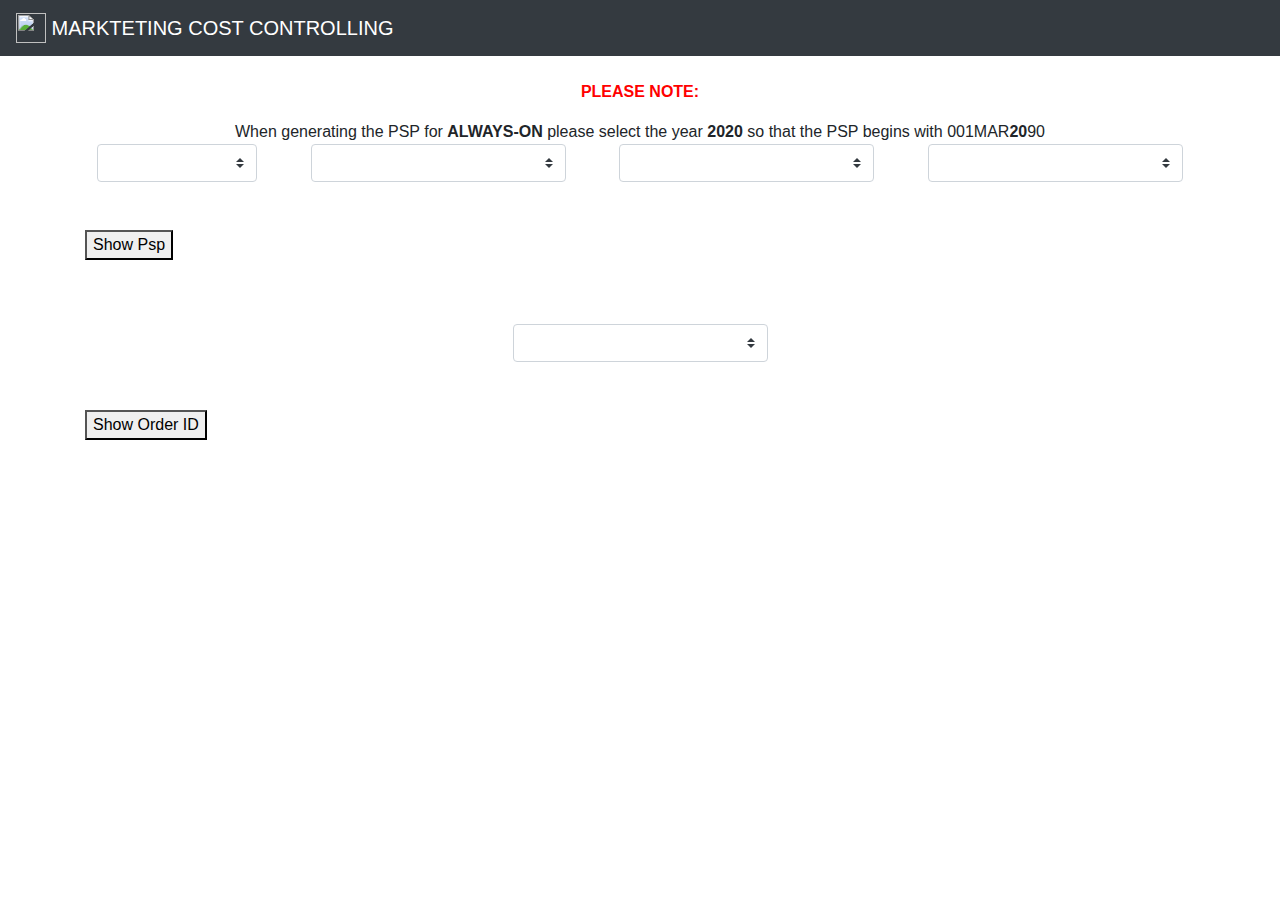
==== commit 4ad105a5: "Update index.html" ====
--- a/psp/index.html
+++ b/psp/index.html
@@ -191,86 +191,7 @@
            <option value="97">2022 convenience relevant reasons</option>
            <option value="98">2022 plus relevant reasons</option>
            <option value="99">2022 sports relevant reasons</option>
-           <option value="03">2023 core fashion store mid-funnel </option>
-           <option value="06">2023 holiday</option>
-           <option value="09">2023 agency and boosting fees</option>
-           <option value="10">2023 fr styles</option>
-           <option value="11">2023 paco rabanne</option>
-           <option value="12">2023 french days</option>
-           <option value="13">2023 designer mid-funnel </option>
-           <option value="14">2023 fresh days</option>
-           <option value="15">2023 streetwear mid-funnel </option>
-           <option value="16">2023 sports mid-funnel </option>
-           <option value="17">2023 plus launch</option>
-           <option value="18">2023 fashion inspiration always-on</option>
-           <option value="19">2023 sephora launch</option>
-           <option value="20">2023 spring '24</option>
-           <option value="21">2023 innovation budget</option>
-           <option value="22">2023 owned channel content always-on </option>
-           <option value="23">2023 toolbox convenience</option>
-           <option value="24">2023 sustainability always-on</option>
-           <option value="25">2023 d&i always-on</option>
-           <option value="26">2023 toolbox sale</option>
-           <option value="27">2023 gmc&c giftcard</option>
-           <option value="28">2023 gmc&c packaging</option>
-           <option value="29">2023 fashion week</option>
-           <option value="30">2023 local 1</option>
-           <option value="31">2023 local 2</option>
-           <option value="32">2023 local 3</option>
-           <option value="33">2023 local 4</option>
-           <option value="34">2023 local 5</option>
-           <option value="35">2023 local 6</option>
-           <option value="36">2023 earth day</option>
-           <option value="37">2023 back to school</option>
-           <option value="38">2023 gmc&c other</option>
-           <option value="39">2023 mens</option>
-           <option value="40">2023 beauty local</option>
-           <option value="41">2023 sports local</option>
-           <option value="42">2023 streetwear local</option>
-           <option value="43">2023 designer local</option>
-           <option value="44">2023 singles day</option>
-           <option value="45">2023 zalando anniversary</option>
-           <option value="46">2023 spring '23</option>
-           <option value="47">2023 summer '23</option>
-           <option value="48">2023 autumn '23</option>
-           <option value="49">2023 purchase occasion</option>
-           <option value="50">2023 q1 zbd</option>
-           <option value="51">2023 q2 zbd</option>
-           <option value="52">2023 q3 zbd</option>
-           <option value="53">2023 q4 zbd</option>
-           <option value="54">2023 ny resolution</option>
-           <option value="55">2023 beauty proposition</option>
-           <option value="56">2023 designer proposition</option>
-           <option value="57">2023 streetwear proposition</option>
-           <option value="58">2023 sports proposition</option>
-           <option value="59">2023 local brand</option>
-           <option value="60">2023 scrapworld</option>
-           <option value="61">2023 verbena</option>
-           <option value="62">2023 pride</option>
-           <option value="64">2023 culture&brand</option>
-           <option value="65">2023 lulu lemon</option>
-           <option value="66">2023 cphfw</option>
-           <option value="67">2023 festival</option>
-           <option value="68">2023 highsnobiety</option>
-           <option value="69">2023 sanremo</option>
-           <option value="71">2023 statement mid-funnel</option>
-           <option value="80">2023 mss ss23</option>
-           <option value="81">2023 eoss ss23</option>
-           <option value="82">2023 mss aw23</option>
-           <option value="83">2023 cyber</option>
-           <option value="84">2023 eoss aw 22/23</option>
-           <option value="85">2023 eoss aw 23/24</option>
-
-
-           
-
-
-            
-            
-
-
-
-
+               
             
           
 
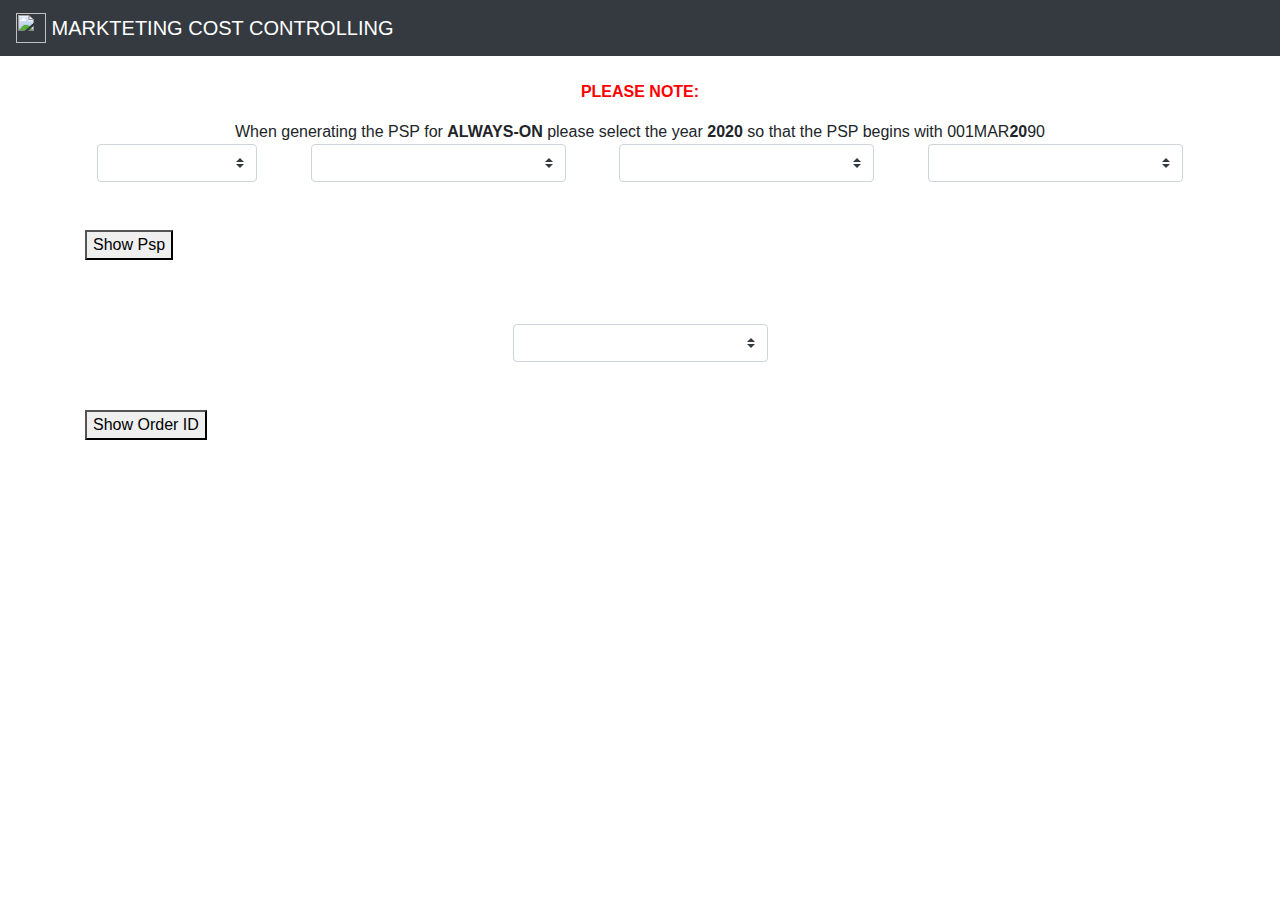
==== commit 874185ea: "Update index.html" ====
--- a/psp/index.html
+++ b/psp/index.html
@@ -34,7 +34,6 @@
         <div class="col-md-2 ">
           <select class="custom-select" id="year" >
             <option value="" disabled selected></option>
-            <option value="23">2023</option>
             <option value="22">2022</option>
             <option value="21">2021</option>
             <option value="20">2020</option>
